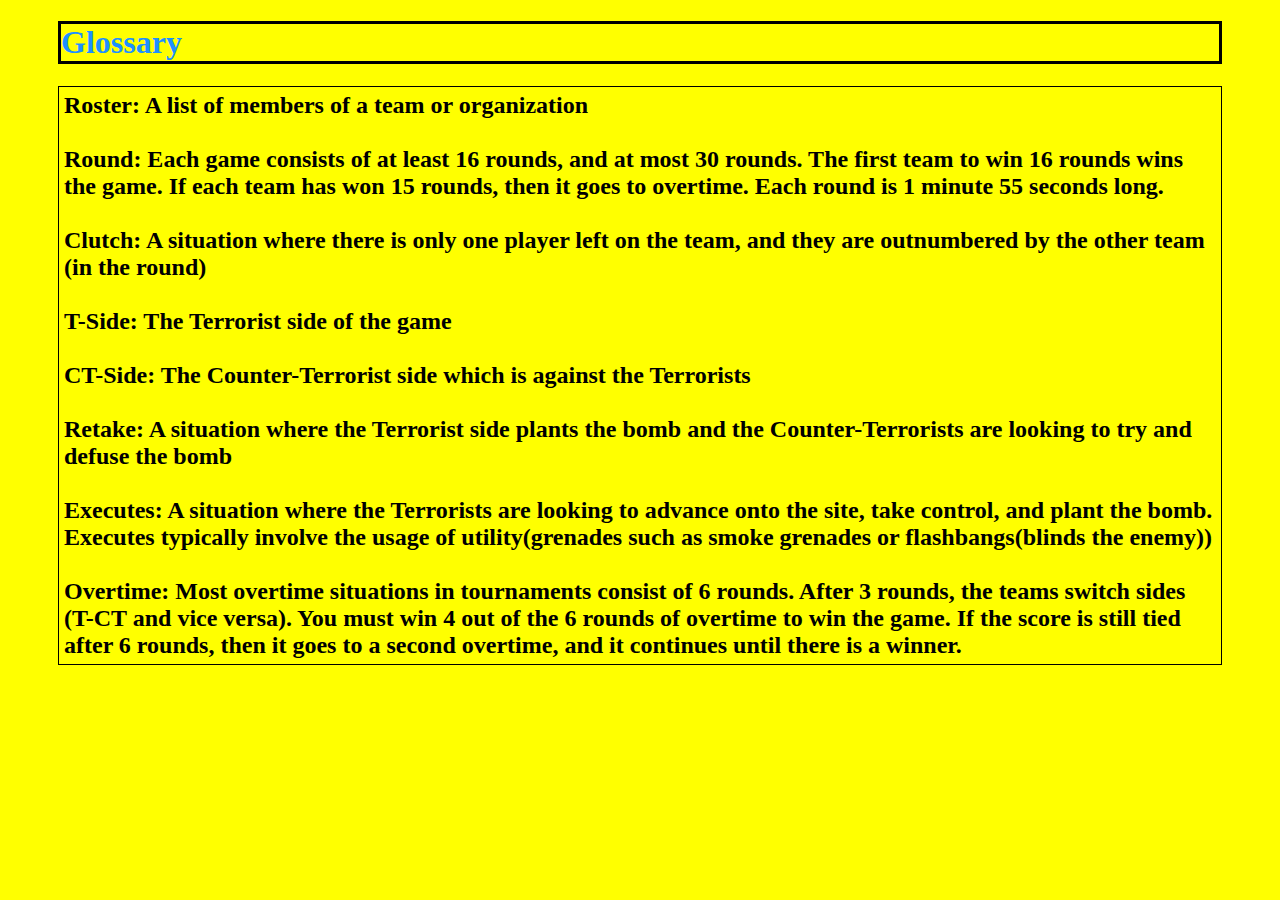
==== glossary.html @ 351f3d8a "Add files via upload" ====
<!doctype HTML>
<html lang="en">
	<head>
	<meta charset="UTF-8">
		<title>
			Glossary
		</title>
		<link
		rel = "stylesheet"
		type = "text/css"
		href = "grade9ics.css" />
	</head>
	<body>
		<h1>Glossary</h1>
		<h2>
		Roster: A list of members of a team or organization<br><br>Round: Each game consists of at least 16 rounds, and at most 30 rounds. The first team to win 16 rounds wins the game. If each team has won 15 rounds, then it goes to overtime. Each round is 1 minute 55 seconds long.<br><br>Clutch: A situation where there is only one player left on the team, and they are outnumbered by the other team (in the round)<br><br>T-Side: The Terrorist side of the game<br><br>CT-Side: The Counter-Terrorist side which is against the Terrorists<br><br>Retake: A situation where the Terrorist side plants the bomb and the Counter-Terrorists are looking to try and defuse the bomb<br><br>Executes: A situation where the Terrorists are looking to advance onto the site, take control, and plant the bomb. Executes typically involve the usage of utility(grenades such as smoke grenades or flashbangs(blinds the enemy))<br><br>Overtime: Most overtime situations in tournaments consist of 6 rounds. After 3 rounds, the teams switch sides (T-CT and vice versa). You must win 4 out of the 6 rounds of overtime to win the game. If the score is still tied after 6 rounds, then it goes to a second overtime, and it continues until there is a winner.
		</h2>
---- grade9ics.css ----
img {
	border: 3px solid black;
}

li, a {
	font-family: "Rockwell Extra Bold";
}

h4 {
	font-family: "Comic Sans MS";
}

h3 {
	 font-family: "Comic Sans MS";
}

body {
	padding-right: 50px;
	padding-left: 50px;
	
}

td, th {
			border: 1px solid black;
			text-align: left;
			padding: 8px;
			font-family: "Comic Sans MS";
		}

table {
	border: 1px solid black;
}

h1{
	color:DodgerBlue;
}

th {
    background-color: #4CAF50;
    color: white;
}

body{
	background-color: yellow;
}

h4{
	font-size: 25px;
	text-decoration: underline;
}

h3{
	text-align: bottom;
}


h1{
	 font-family: "Comic Sans MS";
}
	
h1{
	border: 3px solid rgb(0, 0, 0)
}
	
p{
	font-family: "Comic Sans MS";
	border: 4px solid rgb(0, 0, 0)
}

	
h2 {
	padding-top: 5px;
    padding-right: 5px;
    padding-bottom: 5px;
    padding-left: 5px;
}

h2 {
	border: 1px solid rgb(0, 0, 0)
}

ul {
    list-style-type: none;
    margin: 0;
    padding: 0;
    overflow: hidden;
    background-color: #333;
}

li {
    float: left;
}

li a, .dropbtn {
    display: inline-block;
    color: white;
    text-align: center;
    padding: 14px 16px;
    text-decoration: none;
}

li a:hover, .dropdown:hover .dropbtn {
    background-color: red;
}

li.dropdown {
    display: inline-block;
}

.dropdown-content {
    display: none;
    position: absolute;
    background-color: #f9f9f9;
    min-width: 160px;
    box-shadow: 0px 8px 16px 0px rgba(0,0,0,0.2);
    z-index: 1;
}

.dropdown-content a {
    color: black;
    padding: 12px 16px;
    text-decoration: none;
    display: block;
    text-align: left;
}

.dropdown-content a:hover {background-color: #f1f1f1}

.dropdown:hover .dropdown-content {
    display: block;
}
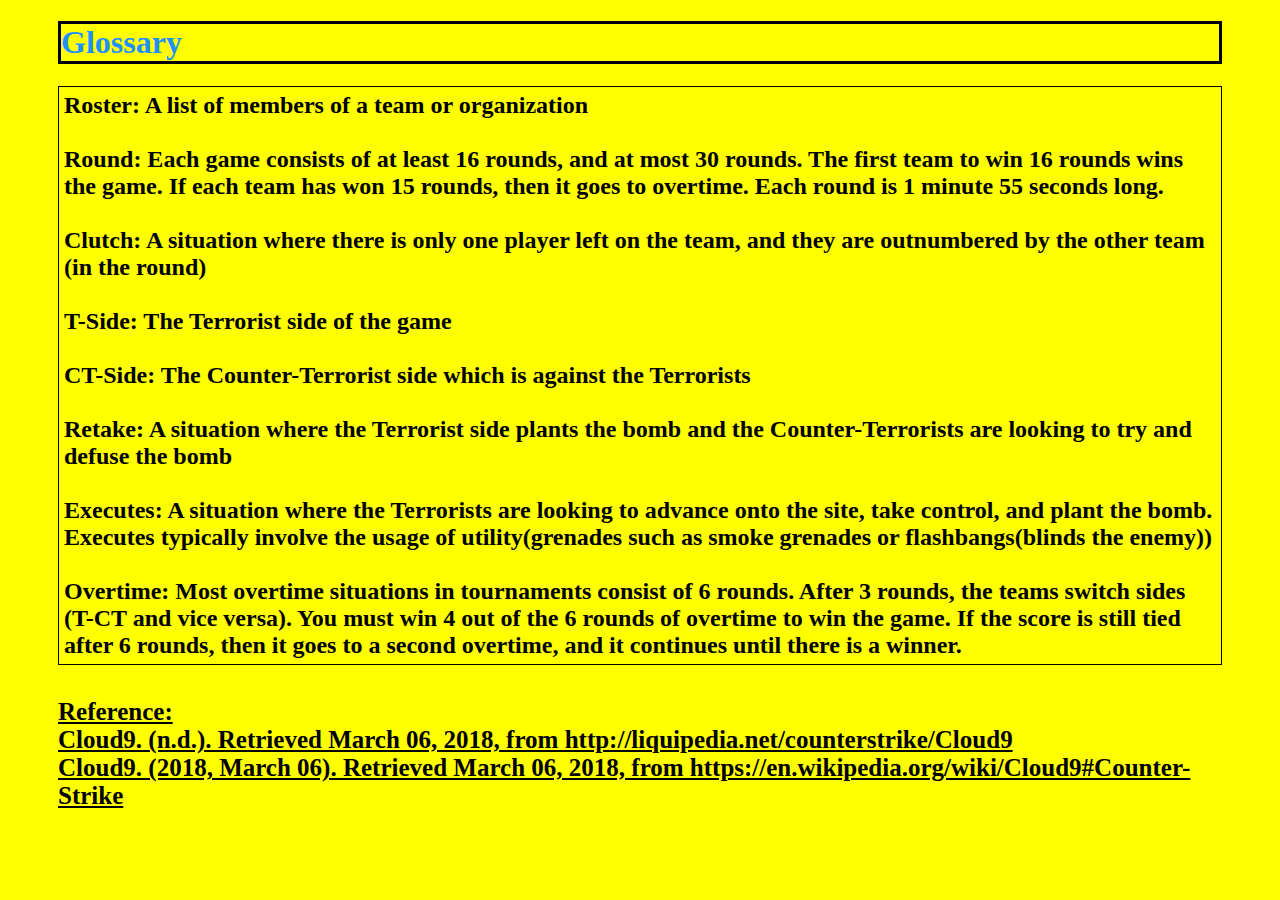
==== commit a11864f5: "Add files via upload" ====
--- a/glossary.html
+++ b/glossary.html
@@ -14,4 +14,7 @@
 		<h1>Glossary</h1>
 		<h2>
 		Roster: A list of members of a team or organization<br><br>Round: Each game consists of at least 16 rounds, and at most 30 rounds. The first team to win 16 rounds wins the game. If each team has won 15 rounds, then it goes to overtime. Each round is 1 minute 55 seconds long.<br><br>Clutch: A situation where there is only one player left on the team, and they are outnumbered by the other team (in the round)<br><br>T-Side: The Terrorist side of the game<br><br>CT-Side: The Counter-Terrorist side which is against the Terrorists<br><br>Retake: A situation where the Terrorist side plants the bomb and the Counter-Terrorists are looking to try and defuse the bomb<br><br>Executes: A situation where the Terrorists are looking to advance onto the site, take control, and plant the bomb. Executes typically involve the usage of utility(grenades such as smoke grenades or flashbangs(blinds the enemy))<br><br>Overtime: Most overtime situations in tournaments consist of 6 rounds. After 3 rounds, the teams switch sides (T-CT and vice versa). You must win 4 out of the 6 rounds of overtime to win the game. If the score is still tied after 6 rounds, then it goes to a second overtime, and it continues until there is a winner.
-		</h2>+		</h2>
+		<h4>Reference:<br>Cloud9. (n.d.). Retrieved March 06, 2018, from http://liquipedia.net/counterstrike/Cloud9<br>Cloud9. (2018, March 06). Retrieved March 06, 2018, from https://en.wikipedia.org/wiki/Cloud9#Counter-Strike</h4>
+	</body>
+</html>